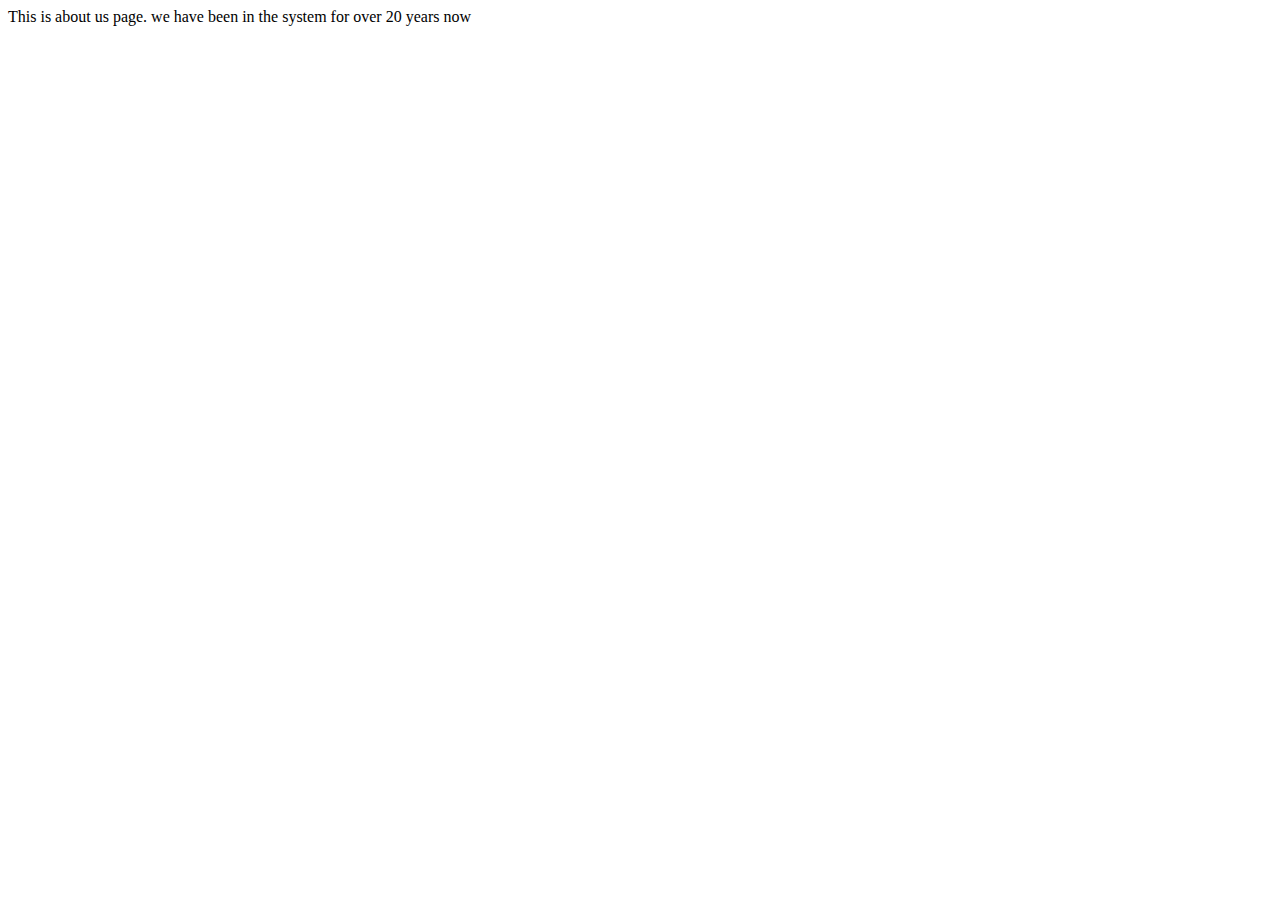
==== About.html @ 09a713c8 "add some files" ====
<!DOCTYPE html>
<html>
<head>
	<meta charset="utf-8">
	<meta name="viewport" content="width=device-width, initial-scale=1">
	<title> About Page</title>
</head>
<body>

	This is about us page. we have been in the system for over 20 years now

</body>
</html>
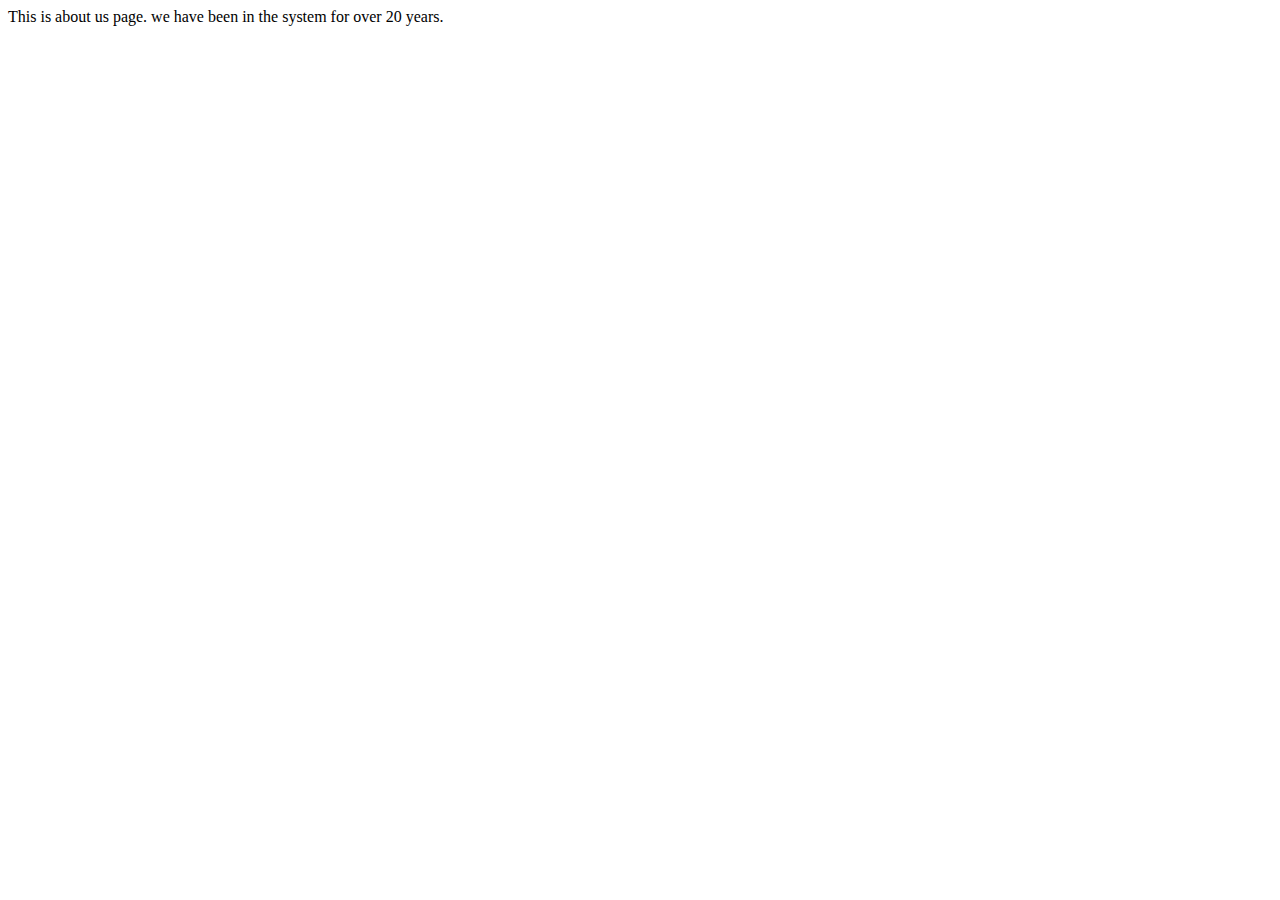
==== commit 17b286c8: "modified index file" ====
--- a/About.html
+++ b/About.html
@@ -7,7 +7,7 @@
 </head>
 <body>
 
-	This is about us page. we have been in the system for over 20 years now
+	This is about us page. we have been in the system for over 20 years.
 
 </body>
 </html>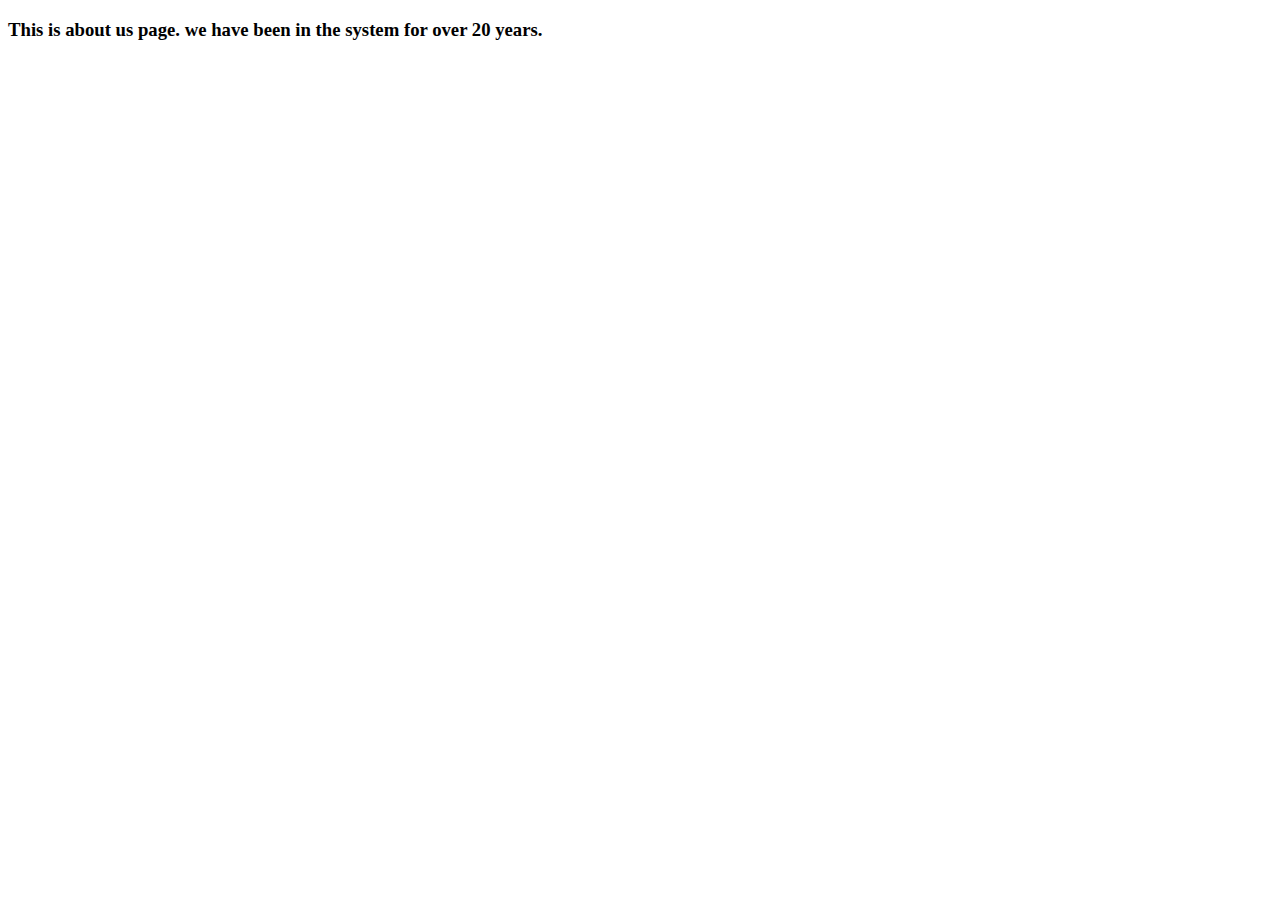
==== commit 8aafae7b: "index file updated" ====
--- a/About.html
+++ b/About.html
@@ -7,7 +7,7 @@
 </head>
 <body>
 
-	This is about us page. we have been in the system for over 20 years.
+	<h3>This is about us page. we have been in the system for over 20 years.</h3>
 
 </body>
-</html>+</html>
